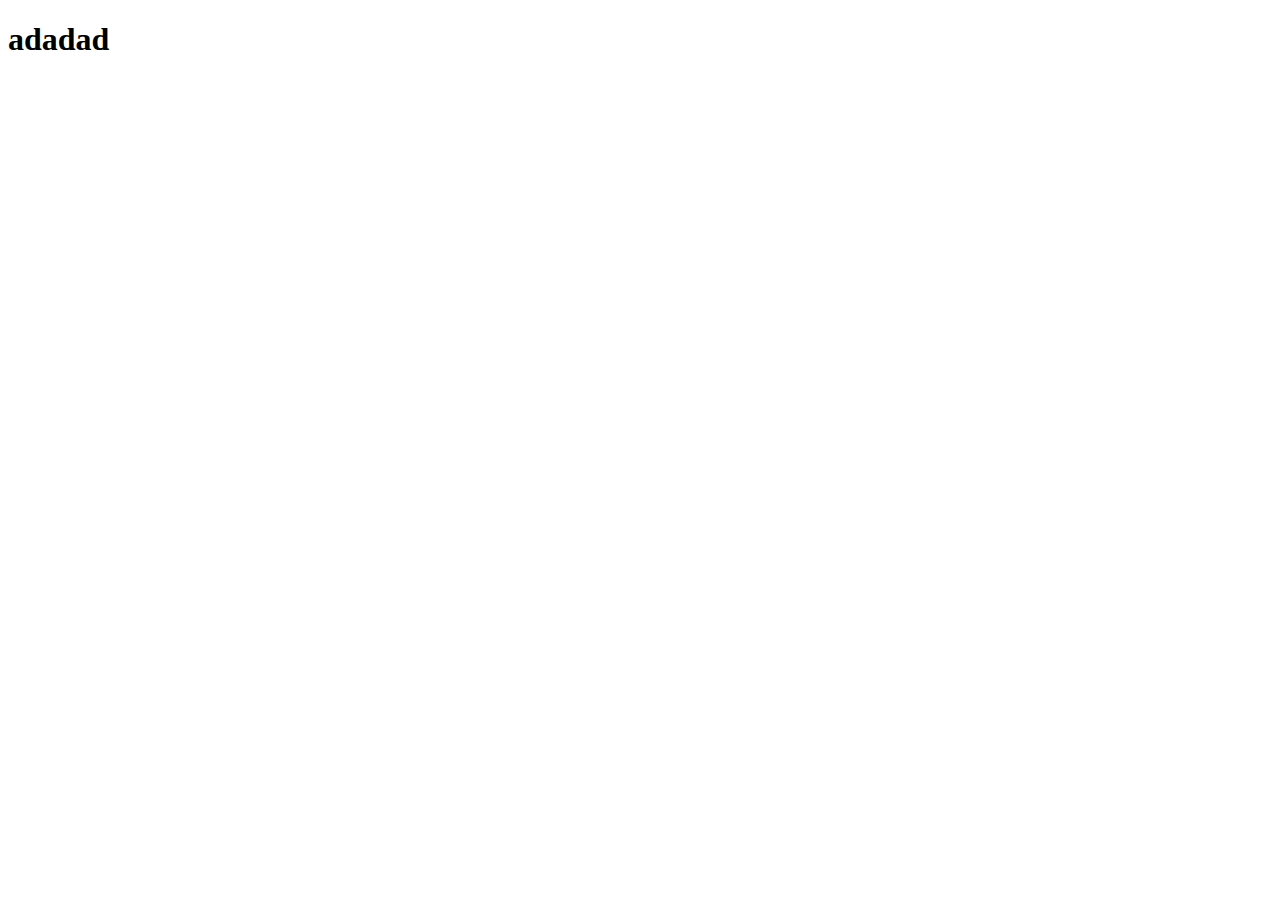
==== Pages/aboutUs.html @ b267962f "Primera guardada" ====
<!DOCTYPE html>
<html lang="en">
<head>
    <meta charset="UTF-8">
    <meta name="viewport" content="width=device-width, initial-scale=1.0">
    <title>Sobre nosotros</title>
</head>
<body>
    <h1>adadad</h1>
</body>
</html>
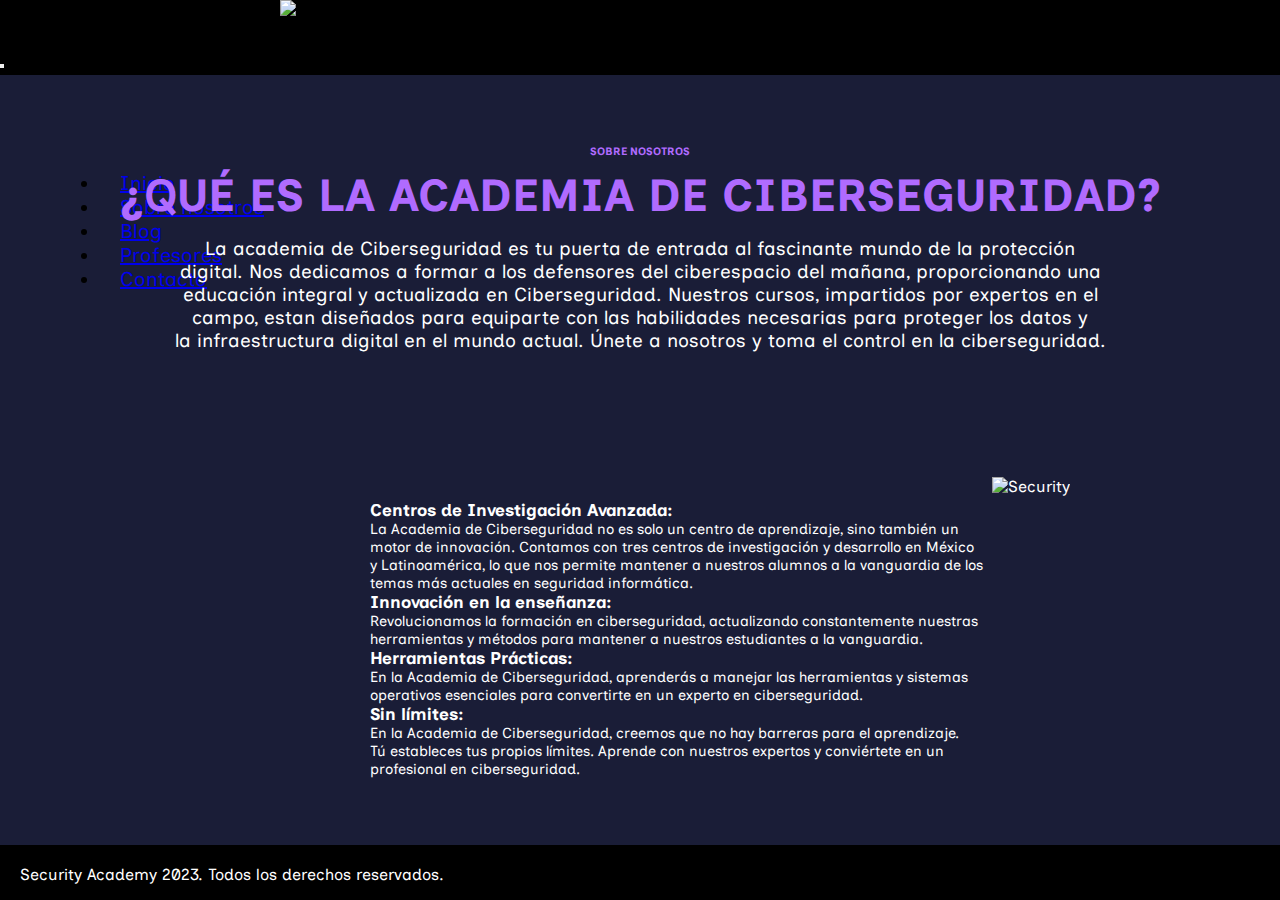
==== commit ea5c7ba1: "responsive sobre nosotros terminado" ====
--- a/Pages/aboutUs.html
+++ b/Pages/aboutUs.html
@@ -3,9 +3,167 @@
 <head>
     <meta charset="UTF-8">
     <meta name="viewport" content="width=device-width, initial-scale=1.0">
-    <title>Sobre nosotros</title>
+
+    <!--Agreagar el link para las nuevas tipografias-->
+    <link rel="preconnect" href="https://fonts.googleapis.com">
+    <link rel="preconnect" href="https://fonts.gstatic.com" crossorigin>
+    <link href="https://fonts.googleapis.com/css2?family=Inclusive+Sans&family=Open+Sans:wght@300&family=Ubuntu:wght@300&display=swap" rel="stylesheet">
+
+    <!-- Añadiendo bostrap, se agrega siempre arriba del css-->
+    <link href="https://cdn.jsdelivr.net/npm/bootstrap@5.3.2/dist/css/bootstrap.min.css" rel="stylesheet" integrity="sha384-T3c6CoIi6uLrA9TneNEoa7RxnatzjcDSCmG1MXxSR1GAsXEV/Dwwykc2MPK8M2HN" crossorigin="anonymous">
+
+    <!-- Vinculamos nuestro css-->
+    <link rel="stylesheet" href="../Css/style.css">
+
+    <!-- Scrip para agregar iconos de fontawesome-->
+    <script src="https://kit.fontawesome.com/4fe2cf8e62.js" crossorigin="anonymous"></script>
+
+    <title>Sobre nosotros | Academia de Ciberseguridad</title>
 </head>
-<body>
-    <h1>adadad</h1>
+<body class="body-aboutUs">
+    
+    <!-- Header y menu de navegacion-->
+    <nav class="navbar navbar-dark  navbar-expand-lg ">
+        <div class="container-fluid">
+          
+          <img src="../img/Academia de Ciberseguridad.png" width="300" height="40" alt="logo">
+          <button class="navbar-toggler" type="button" data-bs-toggle="collapse" data-bs-target="#navbarNav" aria-controls="navbarNav" aria-expanded="false" aria-label="Toggle navigation">
+            <span class="navbar-toggler-icon"></span>
+          </button>
+          <div class="collapse navbar-collapse"  id="navbarNav">
+                <ul class="navbar-nav">
+              <li class="nav-item">
+                <a class="nav-link " aria-current="page" href="../index.html">Inicio</a>
+              </li>
+              <li class="nav-item">
+                <a class="nav-link active" href="#">Sobre nosotros</a>
+              </li>
+              <li class="nav-item">
+                <a class="nav-link" href="./blogAcademy.html">Blog </a>
+              </li>
+              <li class="nav-item">
+                <a class="nav-link" href="./teachers.html">Profesores</a>
+              </li>
+              <li class="nav-item">
+                <a class="nav-link" href="../Pages/contact.html">Contacto</a>
+              </li>
+              
+            </ul>
+          </div>
+        </div>
+    </nav>
+
+    <section class="section-aboutUs">
+      <div class="section-titulos">
+        <h6>SOBRE NOSOTROS</h6>
+      
+        <h4>¿QUÉ ES LA ACADEMIA DE CIBERSEGURIDAD?</h4>
+
+        <p>La academia de Ciberseguridad es tu puerta de entrada al fascinante mundo de la protección <br>
+        digital. Nos dedicamos a formar a los defensores del ciberespacio del mañana, proporcionando una<br>
+        educación integral y actualizada en Ciberseguridad. Nuestros cursos, impartidos por expertos en el<br>
+        campo, estan diseñados para equiparte con las habilidades necesarias para proteger los datos y<br>
+        la infraestructura digital en el mundo actual. Únete a nosotros y toma el control en la ciberseguridad.
+        </p>
+      </div>
+      
+
+      <div class="img-contenido">
+
+        <div class="person">
+
+          <div class="iconPerson"> 
+            <i class="fa-solid fa-users fa-2xl"  style="color: #a12bbe;" ></i>
+          </div>
+          
+         <h6>Centros de Investigación Avanzada:</h6>
+          <p>
+          La Academia de Ciberseguridad no es solo un centro de aprendizaje, sino también un <br>
+          motor de innovación. Contamos con tres centros de investigación y desarrollo en México <br>
+          y Latinoamérica, lo que nos permite mantener a nuestros alumnos a la vanguardia de los <br>
+          temas más actuales en seguridad informática.
+          </p>
+        </div>
+        
+        <div class="book">
+          
+          <div class="iconLibro">
+            <i class="fa-solid fa-book fa-2xl" style="color: #a12bbe;"></i>
+          </div>
+          
+          <h6>Innovación en la enseñanza:</h6>
+          <p>
+            Revolucionamos la formación en ciberseguridad, actualizando constantemente nuestras <br>
+            herramientas y métodos para mantener a nuestros estudiantes a la vanguardia. 
+          </p>
+        </div>
+        
+        <div class="escudo">
+
+          <div class="iconEscudo">
+            <i class="fa-solid fa-shield-halved fa-2xl" style="color: #a12bbe;"></i>
+          </div>
+          
+          <h6>Herramientas Prácticas:</h6>
+          <p>
+          En la Academia de Ciberseguridad, aprenderás a manejar las herramientas y sistemas <br>
+          operativos esenciales para convertirte en un experto en ciberseguridad.
+          </p>
+        </div>
+
+      
+        <div class="sinlimites">
+
+          <div class="iconSinLimites">
+            <i class="fa-solid fa-chart-simple fa-2xl " style="color: #a12bbe;" ></i>
+          </div>
+          
+          <h6>Sin límites:</h6>
+          <p>
+          En la Academia de Ciberseguridad, creemos que no hay barreras para el aprendizaje. <br>
+          Tú estableces tus propios límites. Aprende con nuestros expertos y conviértete en un <br>
+          profesional en ciberseguridad. 
+          </p>
+        </div>
+        
+      </div>
+
+      <div class="imgFondo">
+        <img src="../img/security-student-icon-1.png" alt="Security">
+      </div>
+      
+    </section>
+    
+
+    
+
+    <!-- Footer de la pagina-->
+    <footer class="footer">
+        
+        <div class="footer-tex">
+            <p>Security Academy 2023. Todos los derechos reservados.</p>
+        </div>
+        
+        <div class="footer-redsocial">
+          <a href="https://www.instagram.com/" target="_blank">
+            <i class="fab fa-instagram fa-xl"></i>
+          </a>
+    
+          <a href="https://www.facebook.com/?locale=es_LA" target="_blank">
+            <i class="fa-brands fa-facebook-f fa-xl"></i>
+          </a>
+    
+          <a href="https://www.youtube.com/" target="_blank">
+            <i class="fa-brands fa-youtube fa-xl"></i>
+          </a>
+    
+          <a href="https://mail.google.com/mail/u/0/#inbox" target="_blank">
+            <i class="fa-solid fa-paper-plane fa-xl"></i>
+          </a>
+        </div>
+    </footer>
+
+
+    <script src="https://cdn.jsdelivr.net/npm/bootstrap@5.3.2/dist/js/bootstrap.bundle.min.js" integrity="sha384-C6RzsynM9kWDrMNeT87bh95OGNyZPhcTNXj1NW7RuBCsyN/o0jlpcV8Qyq46cDfL" crossorigin="anonymous"></script>
 </body>
 </html>--- a/Css/style.css
+++ b/Css/style.css
@@ -0,0 +1,587 @@
+
+/*Reset css*/
+*{
+    margin: 0;
+    padding: 0;
+    font-family:'Inclusive Sans', sans-serif;  
+}
+
+body{
+    background-color: rgb(0, 0, 0);
+}
+
+
+/*[base64]*/
+
+/* INDEX */
+
+.navbar{
+    height: 75px;
+    font-size: 20px;
+    background-color: rgb(0, 0, 0);
+}
+
+/* Logo de mi pagina*/
+.navbar img{
+    object-fit: contain;
+    display: block;
+    width: auto;
+    height: 2.9375rem;
+    position: relative;
+    left: 280px;
+}
+.navbar .container-fluid i{
+    padding: 40px;
+}
+.collapse{
+    justify-content: end; /*Mandamos los hijos al final del header*/
+    padding: 100px;
+}
+
+.collapse .navbar-nav .nav-item{
+    padding: 0px 20px;  /* separamos los items ente si por un ancho de 20px*/
+}
+
+/* transiciones del header*/
+.nav-item a:hover{  
+    transform: scale(1.2);
+}
+.nav-item a p:hover{
+    color: white;
+}
+.section-index{
+    display: flex;
+    flex-direction:row;
+    padding: 5px 0px;
+}
+.section-index div  h5{
+    position: relative;
+    top: 100px;
+    color: #b06bff;   
+    padding: 20px 20px ;
+    margin: 20px ;
+    font-size: 24px;
+} 
+h5::before{  /* Linea al comienza del h5*/
+    content: '';
+    background-color:#b06bff;
+    position: absolute;
+    top: 50%;
+    left: -16px;
+    width: 30px;
+    height: 1.5px;
+}
+.section-index video{
+    
+    position: relative; /* Permite el desplazamiento relativo del video*/
+    left: 200px;  /* Mueve el video 300px hacia la derecha*/
+    top: 100px; /* Mueve el video hacia abajo*/  /* si lo queremos mover hacia arriba usamos el signo menor (-)*/
+   
+}
+
+.section-index  div p{
+    position: relative;
+    top: 80px;
+    color:white;
+    justify-content: space-between;
+    font-size: 60px;
+    
+}
+.section-index div div p{
+    position: relative;
+    top: 85px;
+    font-size: 16px;
+}
+.botonInscripcion button{
+    background-color: #b06bff;
+    color: rgb(255, 255, 255);
+    border-radius: 2px;
+    width: 140px;
+    height: 43px;
+    border-color:#b06bff;
+}
+
+.botonInscripcion button{
+    position: relative;
+    top: 110px;
+    padding: 10px 15px;
+    border: none;
+    outline: none;
+    background: #b06bff;
+    cursor: pointer;
+    transition: .5s;
+    overflow: hidden;
+}
+
+
+/* Transicion para el boton de inscripcion*/ /* Usando seudoclases */
+.botonInscripcion button:hover{
+    color: black;
+}
+.botonInscripcion button span{
+    position: absolute;
+    background-color: white;
+    transition: .5s;
+}
+.botonInscripcion button span:nth-child(1){
+    width: 100%;
+    height: 1px;
+    top: 0;
+    left: -100%;
+}
+.botonInscripcion button span:nth-child(2){
+    width: 100%;
+    height: 1px;
+    bottom: 0;
+    right: -100%;
+}
+.botonInscripcion button span:nth-child(3){
+    width: 1px;
+    height: 100%;
+    bottom: -100%;
+    left: 0;
+}
+.botonInscripcion button span:nth-child(4){
+    width: 1px;
+    height: 100%;
+    top: -100%;
+    right: 0;
+}
+.botonInscripcion button:hover span:nth-child(1){
+    left: 0;
+}
+.botonInscripcion button:hover span:nth-child(2){
+    right: 0;
+}
+.botonInscripcion button:hover span:nth-child(3){
+    bottom: 0;
+}
+.botonInscripcion button:hover span:nth-child(4){
+    top: 0;
+}
+.botonInscripcion button a{
+    text-decoration: none;
+    font-size: 15px;
+    color: white;
+}
+
+
+
+/*[base64]*/
+
+/* About Us*/
+
+.body-aboutUs{
+    background-color:  rgb(26, 29, 55);
+}
+.section-aboutUs{
+    color: white;
+}
+.section-aboutUs .section-titulos{
+    text-align: center;
+}
+.section-aboutUs .section-titulos h6{
+    position: relative;
+    top: 70px;
+    color: #b06bff;
+    
+}
+.section-aboutUs .section-titulos h4{
+    position: relative;
+    top: 80px;
+    font-size: 45px;
+    color: #b06bff;
+}
+.section-aboutUs .section-titulos p{
+    position: relative;
+    top: 95px;
+    font-size: 19px;
+}
+
+/* Contenido de img y parrafo*/
+.img-contenido{   
+    position: absolute  ;
+    left: 370px;
+    top: 500px;
+
+
+}
+.img-contenido h6{
+    font-size: 17px;
+}
+.img-contenido p{
+    font-size: 14.5px;
+    
+}
+.img-contenido i{
+    position: relative;
+    top: 60px;
+    left:-100px;
+}
+/* Posicion de los iconos con los parrafos*/
+.iconPerson i{
+    top: 75px;
+    
+}
+.iconSinLimites i{
+    top: 70px;
+    
+}
+.img-contenido .sinlimites{
+    padding: 0px 0px 100px;
+}
+
+/* Imagen de  fondo*/
+.section-aboutUs .imgFondo{
+    display: flex;
+    justify-content: flex-end;
+}
+.section-aboutUs .imgFondo img{
+    position: relative;
+    left: -210px;
+    top: 220px;
+}
+
+/*[base64]*/
+
+/* Blog Academy*/
+
+/*[base64]*/
+
+/*Contact*/
+
+.body-contact{
+    background-color:  rgb(26, 29, 55);
+}
+
+.section-contact{
+    color: white;
+    text-align: center;
+    padding: 100px; 
+} 
+.section-contact div h3{
+    position: relative;
+    left: 70px;
+    font-size: 70px;
+    
+}
+.section-contact div p{
+    padding-left: 150px;
+    font-size: 16px;
+}
+
+form{
+    position: absolute;
+    left: 700px;
+    top: 350px ;
+}
+
+form label{
+    color: rgb(255, 255, 255); /* cambiamos el color a los titulos del formulario*/
+    
+}
+.form-control{
+    width: 55%;
+    height: 40px;
+}
+.input-group{
+    width: 55%;
+    
+}
+.col-md-3{ /* el formulario provincia lo muevo para que quede al lado del inpum ciudad*/
+ position: relative;
+ left: -240px;
+} 
+
+/*Imagen contacto */
+.imgContact img{
+    position: relative ;
+    left: 200px;
+    width: 450px;
+    
+}
+
+/*[base64]*/
+
+/*Teachers*/
+
+/*[base64]*/
+
+/* Footer */
+
+.footer{
+    display: flex;
+    flex-direction: row;
+    justify-content: space-between;
+    position: fixed;
+    left: 0;
+    bottom: 0;
+    width: 100%;
+    background-color:  rgb(0, 0, 0); 
+    color: white;
+    height: 55px;
+    
+}
+
+.footer i{
+    color:  #ffffff;
+    padding: 20px;
+   
+}
+
+.footer-tex {
+    padding: 20px;
+}
+.footer-redsocial a{
+    text-decoration: none;
+}
+
+
+/*[base64]*/
+
+/*MEDIA QUERIES - MOBILE*/
+
+@media (max-width:575px){  /* max-width es para que ocupe el maximo de la pantalla entre 0px y 375px */
+    
+    *{
+        margin: 0;
+    }
+    /* INDEX */
+  
+    .navbar-brand{
+        font-size: 16px;
+    }
+
+    .navbar img{
+        object-fit: contain;
+        display: block;
+        width: auto;
+        height: 2.9375rem;
+        position: relative;
+        left: 30px;
+    }
+
+    /*Boton inscripcion*/
+
+    .botonInscripcion button{
+        display: flex;
+        align-items: center;
+        position: relative;
+        top: -70px;
+        width: 110px;
+        height: 33px; 
+
+    }
+  
+    .section-index{
+        display: flex;
+        flex-direction: column;
+        position: relative;
+        padding: 10px 10px;
+    
+    }
+    .section-index div  h5{
+        text-align: center;
+        padding: 50px 0px ;
+        margin: 20px ;
+        font-size: 17px;
+        top: -50px;
+    }
+    h5::before{  /* Linea al comienza del h5*/
+        top: 42%;
+        left: 1px;
+        width: 20px;
+        
+    }
+    .section-index  div p{
+        text-align: center;
+        color:rgb(255, 255, 255);
+        font-size: 30px;
+        top: -90px;
+        
+    }
+    .section-index div div p{
+        top: -100px;
+        font-size: 16px;
+    }
+    .section-index video{
+        
+        width: 320px;
+        justify-content: center;
+        position:relative; /* Permite el desplazamiento relativo del video*/
+        top: 2px; /* Mueve el video hacia abajo*/  /* si lo queremos mover hacia arriba usamos el signo menor (-)*/
+        left: 15px;
+        height: auto;
+    }
+    
+        /*[base64]*/
+
+        /* About Us*/
+        .body-aboutUs{
+           padding-bottom: 1700px; /* agrega  relleno en la parte inferior del body*/
+                                    /* En ete caso para que mi img de fondo no se me superponga*/
+        }
+        .section-aboutUs .section-titulos{
+            text-align: center;
+        }
+        .section-aboutUs .section-titulos h6{
+            position: relative;
+            top: 70px;
+            color: #b06bff;
+            
+        }
+        .section-aboutUs .section-titulos h4{
+            position: relative;
+            top: 80px;
+            font-size: 35px;
+            color: #b06bff;
+        }
+        .section-aboutUs .section-titulos p{
+            text-align: justify;
+            position: relative;
+            top: 95px;
+            font-size: 16px;
+            padding: 30px;
+        }
+
+        /* Contenido de img y parrafo*/
+        .img-contenido{   
+            display: flex;
+            flex-direction: column;
+            position: absolute  ;
+            left: 20px;
+            top: 850px;
+
+
+        }
+        .img-contenido h6{
+            position: relative;
+            left: 10px;
+            font-size: 17px;
+            padding: 0px 10px;
+            font-size: 17.5px;
+            
+            
+        }
+        .img-contenido p{
+            padding: 20px 20px 100px;
+            text-align: justify;
+        }
+        .img-contenido i{
+            
+            position: relative;
+            top: 60px;
+            left:100px;
+        }
+        /* Posicion de los iconos con los parrafos*/
+        .iconPerson i{
+            top: -45px;
+            left: 145px;
+            
+        }
+        .iconSinLimites i{
+            top: -50px;
+            left: 145px;
+            
+        }
+        .iconLibro i{
+            top: -50px;
+            left: 145px;
+        }
+        .iconEscudo i{
+            top: -50px;
+            left: 145px;
+        }
+
+        /* Imagen de fondo*/
+        
+        .section-aboutUs .imgFondo img{
+            position: relative;
+            left: -50px;
+            top: 1450px;
+            width: 250px;
+            height: 250px;
+            
+            
+        }
+    
+    /*[base64]*/
+
+    /*Contact*/
+    
+    .section-contact{
+        display: flex;
+        flex-direction: row;
+    }
+    .section-contact div h3{
+        
+        flex-direction: row;
+        left: 0px ;
+        top: -60px;
+        font-size: 30px;
+        
+    }
+    .section-contact div p{
+        position: absolute;
+        left: 0;
+        top: 230px;
+        margin: 0px 18px;
+        text-align: justify;
+        
+    }
+    .section-contact div p{
+        padding-left: 0px;
+        font-size: 17px;
+    }
+    
+    form{
+        position: relative;
+        left: 60px ;
+        top: 150px;
+        margin: 250px ;
+        font-size: 14px;
+
+       
+    }
+    .form-control{
+        width: 70%;
+        height: 40px;
+    }
+    .input-group{
+        width: 70%;
+        
+    }
+    .col-md-3{ /* el formulario provincia lo muevo para que quede al lado del inpum ciudad*/
+        width: 70%;
+        left: 0px;
+     
+    }  
+
+    /*[base64]*/
+
+    /* Footer */
+    
+    .footer{
+        
+        flex-direction: column;
+        align-items: center;
+        width: 100%;
+        
+        
+    }
+    .footer-tex{
+        font-size: 12px;
+        
+    }
+    .footer-redsocial {
+        
+        justify-content: center;
+        align-items: center;
+    }
+}
+
+@media (min-width: 768px) and (max-width: 991.98px) { 
+    body{
+        background-color: aliceblue;
+    }
+ }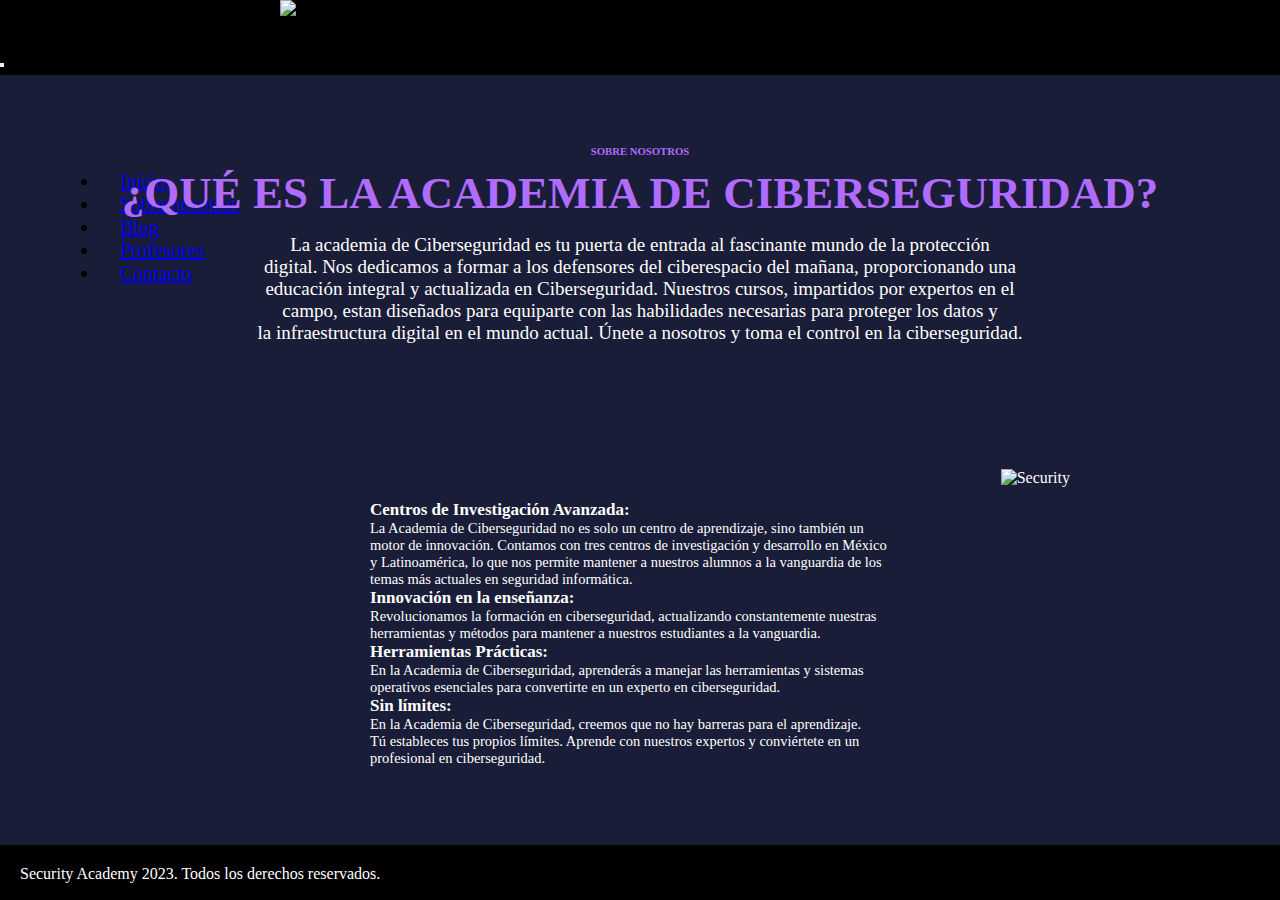
==== commit 871d2df2: "Pasando a sass todo mi proyecto, solo falta agregar contenido al blog y a teachers" ====
--- a/Pages/aboutUs.html
+++ b/Pages/aboutUs.html
@@ -13,7 +13,7 @@
     <link href="https://cdn.jsdelivr.net/npm/bootstrap@5.3.2/dist/css/bootstrap.min.css" rel="stylesheet" integrity="sha384-T3c6CoIi6uLrA9TneNEoa7RxnatzjcDSCmG1MXxSR1GAsXEV/Dwwykc2MPK8M2HN" crossorigin="anonymous">
 
     <!-- Vinculamos nuestro css-->
-    <link rel="stylesheet" href="../Css/style.css">
+    <link rel="stylesheet" href="../css/styles.css">
 
     <!-- Scrip para agregar iconos de fontawesome-->
     <script src="https://kit.fontawesome.com/4fe2cf8e62.js" crossorigin="anonymous"></script>
--- a/css/styles.css
+++ b/css/styles.css
@@ -0,0 +1,299 @@
+@charset "UTF-8";
+/*Reset css*/
+* {
+  margin: 0;
+  padding: 0;
+}
+
+.navbar {
+  height: 75px;
+  font-size: 20px;
+  background-color: rgb(0, 0, 0);
+}
+.navbar img {
+  object-fit: contain;
+  display: block;
+  width: auto;
+  height: 2.9375rem;
+  position: relative;
+  left: 280px;
+}
+.navbar .container-fluid i {
+  padding: 40px;
+}
+.navbar .collapse {
+  justify-content: end;
+  padding: 100px;
+}
+.navbar .collapse .navbar-nav .nav-item {
+  padding: 0px 20px;
+}
+.navbar .collapse .navbar-nav .nav-item a:hover {
+  transform: scale(1.2);
+}
+.navbar .collapse .navbar-nav .nav-item a p:hover {
+  color: white;
+}
+
+.footer {
+  display: flex;
+  flex-direction: row;
+  justify-content: space-between;
+  position: fixed;
+  left: 0;
+  bottom: 0;
+  width: 100%;
+  background-color: rgb(0, 0, 0);
+  color: white;
+  height: 55px;
+}
+.footer i {
+  color: #ffffff;
+  padding: 20px;
+}
+.footer .footer-tex {
+  padding: 20px;
+}
+.footer .footer-redsocial a {
+  text-decoration: none;
+}
+
+body {
+  background-color: rgb(0, 0, 0);
+}
+
+.section-index {
+  display: flex;
+  flex-direction: row;
+  padding: 5px 0px;
+}
+.section-index div h5 {
+  position: relative;
+  top: 100px;
+  color: #b06bff;
+  padding: 20px 20px;
+  margin: 20px;
+  font-size: 24px;
+}
+.section-index div h5:hover {
+  content: "";
+  background-color: #b06bff;
+  position: absolute;
+  top: 50%;
+  left: -16px;
+  width: 30px;
+  height: 1.5px;
+}
+.section-index video {
+  position: relative; /* Permite el desplazamiento relativo del video*/
+  left: 200px; /* Mueve el video 300px hacia la derecha*/
+  top: 100px; /* Mueve el video hacia abajo*/ /* si lo queremos mover hacia arriba usamos el signo menor (-)*/
+}
+.section-index div p {
+  position: relative;
+  top: 80px;
+  color: white;
+  justify-content: space-between;
+  font-size: 60px;
+}
+.section-index div div p {
+  position: relative;
+  top: 85px;
+  font-size: 16px;
+}
+.section-index .botonInscripcion button {
+  background-color: #b06bff;
+  color: rgb(255, 255, 255);
+  border-radius: 2px;
+  width: 140px;
+  height: 43px;
+  border-color: #b06bff;
+  position: relative;
+  top: 110px;
+  padding: 10px 15px;
+  border: none;
+  outline: none;
+  background: #b06bff;
+  cursor: pointer;
+  transition: 0.5s;
+  overflow: hidden;
+}
+.section-index .botonInscripcion button a {
+  text-decoration: none;
+  font-size: 15px;
+  color: white;
+}
+.section-index .botonInscripcion button:hover {
+  color: black;
+}
+.section-index .botonInscripcion button span {
+  position: absolute;
+  background-color: white;
+  transition: 0.5s;
+}
+.section-index .botonInscripcion button span:nth-child(1) {
+  width: 100%;
+  height: 1px;
+  top: 0;
+  left: -100%;
+}
+.section-index .botonInscripcion button span:nth-child(2) {
+  width: 100%;
+  height: 1px;
+  bottom: 0;
+  right: -100%;
+}
+.section-index .botonInscripcion button span:nth-child(3) {
+  width: 1px;
+  height: 100%;
+  bottom: -100%;
+  left: 0;
+}
+.section-index .botonInscripcion button span:nth-child(4) {
+  width: 1px;
+  height: 100%;
+  top: -100%;
+  right: 0;
+}
+.section-index .botonInscripcion button:hover span:nth-child(1) {
+  left: 0;
+}
+.section-index .botonInscripcion button:hover span:nth-child(2) {
+  right: 0;
+}
+.section-index .botonInscripcion button:hover span:nth-child(3) {
+  bottom: 0;
+}
+.section-index .botonInscripcion button:hover span:nth-child(4) {
+  top: 0;
+}
+
+.body-aboutUs {
+  background-color: rgb(26, 29, 55);
+}
+
+.section-aboutUs {
+  color: white;
+}
+.section-aboutUs .section-titulos {
+  text-align: center;
+}
+.section-aboutUs .section-titulos h6 {
+  position: relative;
+  top: 70px;
+  color: #b06bff;
+}
+.section-aboutUs .section-titulos h4 {
+  position: relative;
+  top: 80px;
+  font-size: 45px;
+  color: #b06bff;
+}
+.section-aboutUs .section-titulos p {
+  position: relative;
+  top: 95px;
+  font-size: 19px;
+}
+.section-aboutUs .img-contenido {
+  position: absolute;
+  left: 370px;
+  top: 500px;
+}
+.section-aboutUs .img-contenido h6 {
+  font-size: 17px;
+}
+.section-aboutUs .img-contenido p {
+  font-size: 14.5px;
+}
+.section-aboutUs .img-contenido i {
+  position: relative;
+  top: 60px;
+  left: -100px;
+}
+.section-aboutUs .img-contenido .iconPerson i {
+  top: 75px;
+}
+.section-aboutUs .img-contenido .iconSinLimites i {
+  top: 70px;
+}
+.section-aboutUs .img-contenido .sinlimites {
+  padding: 0px 0px 100px;
+}
+.section-aboutUs .imgFondo {
+  display: flex;
+  justify-content: flex-end;
+}
+.section-aboutUs .imgFondo img {
+  position: relative;
+  left: -210px;
+  top: 220px;
+}
+
+body, html {
+  height: 100%;
+  margin: 0;
+}
+
+.section {
+  width: 100%;
+  position: relative;
+}
+
+.black {
+  background-color: black;
+  height: 350px; /* Altura de la primera sección */
+}
+
+.white {
+  background-color: white;
+  height: calc(100% - 350px); /* La segunda sección toma el espacio restante */
+}
+
+.body-contact {
+  background-color: rgb(26, 29, 55);
+}
+
+.section-contact {
+  color: white;
+  text-align: center;
+  padding: 100px;
+}
+.section-contact div h3 {
+  position: relative;
+  left: 10px;
+  font-size: 70px;
+}
+.section-contact div p {
+  padding-left: 0px;
+  font-size: 16px;
+}
+
+form {
+  position: absolute;
+  left: 300px;
+  top: 370px;
+}
+form label {
+  color: rgb(255, 255, 255);
+}
+form .form-control {
+  width: 45%;
+  height: 40px;
+}
+form .input-group {
+  width: 45%;
+}
+form .col-md-3 {
+  position: relative;
+  left: -400px;
+  width: 20%;
+}
+
+.imgContact img {
+  position: relative;
+  top: -50px;
+  left: 1200px;
+  width: 600px;
+}
+
+/*# sourceMappingURL=styles.css.map */
